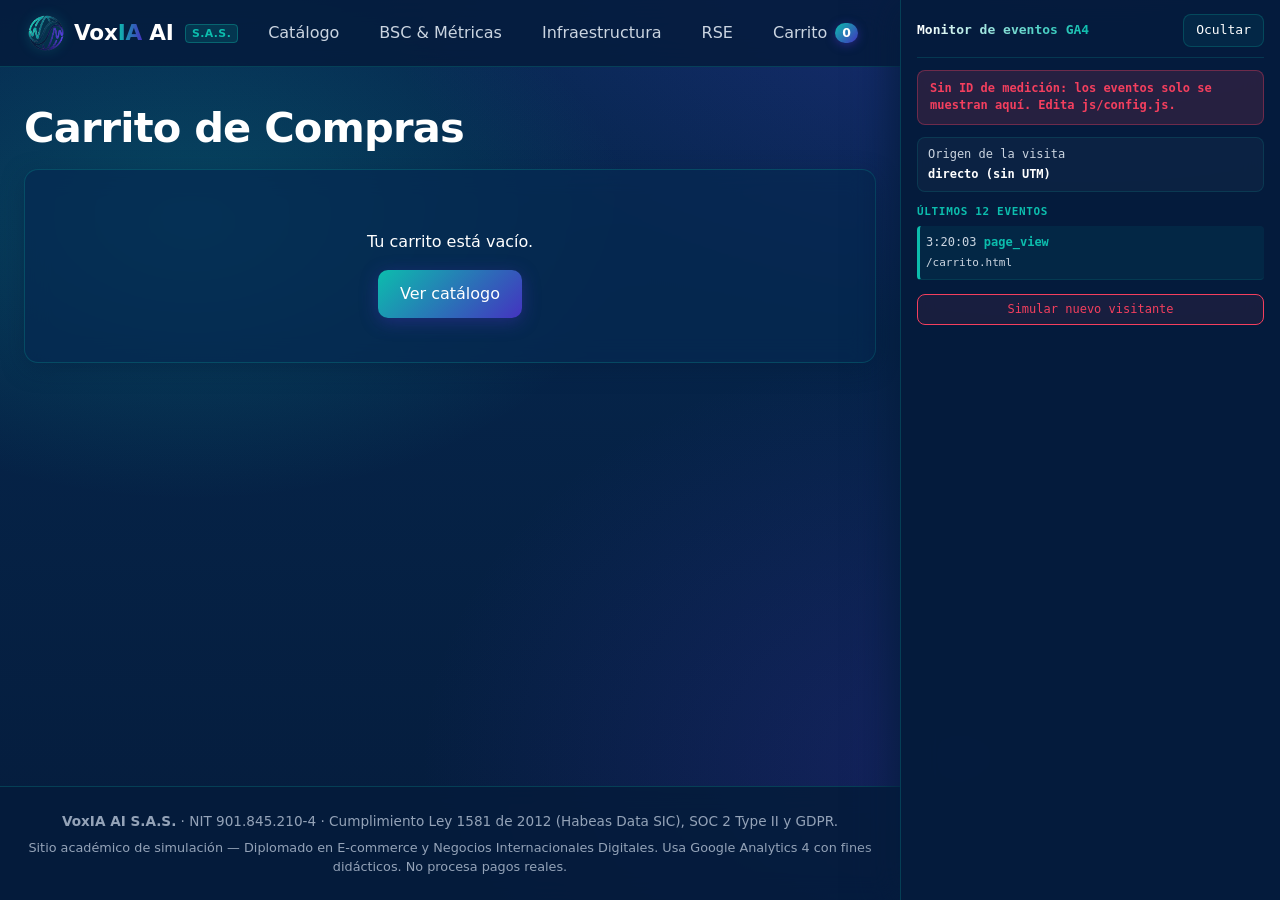
==== carrito.html @ 2eaf586e "Depliegue_1 Este es el primer despliegue del sitio web" ====
<!DOCTYPE html>
<html lang="es">
<head>
<meta charset="utf-8">
<meta name="viewport" content="width=device-width, initial-scale=1">
<title>Carrito · VoxIA AI S.A.S.</title>
<meta name="description" content="VoxIA AI S.A.S.: Soluciones avanzadas de IA conversacional multilingüe, agentes de voz inteligentes y Cross-Lingual RAG con cero alucinaciones.">
<link rel="icon" type="image/png" href="img/logo-icon.png">
<link rel="stylesheet" href="css/estilos.css">
</head>
<body>
<header class="cab">
  <a class="logo" href="index.html" aria-label="VoxIA AI S.A.S., inicio">
    <img class="logo-img" src="img/logo-icon.png" alt="VoxIA AI S.A.S. Isotipo" width="36" height="36">
    <span>Vox<b>IA</b> AI <small class="logo-legal">S.A.S.</small></span>
  </a>
  <nav>
    <a href="index.html#catalogo">Catálogo</a>
    <a href="index.html#bsc">BSC &amp; Métricas</a>
    <a href="index.html#infra">Infraestructura</a>
    <a href="index.html#rse">RSE</a>
    <a href="carrito.html">Carrito <span id="badge-carrito" class="badge">0</span></a>
  </nav>
</header>
<main class="wrap"><h1>Carrito de Compras</h1><div id="carrito-contenido"></div></main>
<footer class="pie">
  <p><strong>VoxIA AI S.A.S.</strong> · NIT 901.845.210-4 · Cumplimiento Ley 1581 de 2012 (Habeas Data SIC), SOC 2 Type II y GDPR.</p>
  <p style="margin-top:6px;font-size:0.8rem;color:var(--text-muted)">Sitio académico de simulación — Diplomado en E-commerce y Negocios Internacionales Digitales. Usa Google Analytics 4 con fines didácticos. No procesa pagos reales.</p>
</footer>
<script src="js/config.js"></script>
<script src="js/analytics.js"></script>
<script src="js/productos.js"></script>
<script src="js/carrito.js"></script>
<script src="js/pag-carrito.js"></script>
</body>
</html>
---- css/estilos.css ----
/* =====================================================================
   VoxIA AI S.A.S. — Sistema de Diseño, Paleta Oficial y Animaciones
   Paleta de Marca Oficial:
     --brand-deep:   #051C3C (Azul Noche / Medianoche Profundo)
     --brand-teal:   #0CBDAD (Cian / Verde Teal Vibrante)
     --brand-navy:   #062951 (Azul Corporativo / Índigo Medio)
     --brand-purple: #4433C0 (Violeta Real / Púrpura Eléctrico)
     --brand-white:  #FFFFFF (Blanco Puro de Alto Contraste)
   ===================================================================== */

:root {
  /* --- Paleta Oficial Solicitada --- */
  --c-deep:   #051C3C;
  --c-teal:   #0CBDAD;
  --c-navy:   #062951;
  --c-purple: #4433C0;
  --c-white:  #FFFFFF;

  /* --- Superficies y Fondos --- */
  --bg-deep:          var(--c-deep);
  --bg-base:          var(--c-navy);
  --bg-card:          rgba(6, 41, 81, 0.72);
  --bg-surface:       rgba(6, 41, 81, 0.65);
  --bg-surface-hover: rgba(10, 53, 104, 0.85);
  --bg-input:         #041733;
  --bg-input-focus:   #073263;

  /* --- Escala de Marca y Variaciones --- */
  --teal-light:   #34D3C3;
  --teal-glow:    rgba(12, 189, 173, 0.35);
  --purple-light: #7566E3;
  --purple-glow:  rgba(68, 51, 192, 0.4);

  /* --- Escala Neutra de Texto (WCAG AAA) --- */
  --text-main:      var(--c-white);
  --text-secondary: #CBD5E1;
  --text-muted:     #94A3B8;
  --text-faint:     #64748B;

  /* --- Escala Semántica (Feedback) --- */
  --ok:        var(--c-teal);
  --ok-bg:     rgba(12, 189, 173, 0.15);
  --ok-border: rgba(12, 189, 173, 0.4);

  --er:        #F43F5E;
  --er-bg:     rgba(244, 63, 94, 0.14);
  --er-border: rgba(244, 63, 94, 0.35);

  --warn:      #F59E0B;
  --warn-bg:   rgba(245, 158, 11, 0.14);

  /* --- Bordes y Resplandores --- */
  --b:       rgba(12, 189, 173, 0.22);
  --b-hover: rgba(12, 189, 173, 0.55);
  --b-glow:  var(--purple-glow);
  --c-glow:  var(--teal-glow);

  /* --- Degradados de Marca Oficiales --- */
  --grad-primary:       linear-gradient(135deg, var(--c-teal) 0%, var(--c-purple) 100%);
  --grad-primary-hover: linear-gradient(135deg, #12D6C5 0%, #5644D8 100%);
  --grad-banner:        linear-gradient(110deg, var(--c-deep) 0%, var(--c-navy) 40%, #221970 75%, var(--c-purple) 100%);
  --grad-accent:        linear-gradient(90deg, var(--c-teal), var(--c-purple));

  /* --- Variables originales mapeadas (Compatibilidad Total con Scripts) --- */
  --a9: var(--c-deep);
  --a8: var(--c-navy);
  --a7: #0A3568;
  --a6: #0E4B94;
  --v:  var(--c-purple);
  --vl: var(--purple-light);
  --c:  var(--c-teal);
  --t:  var(--text-main);
  --ts: var(--text-secondary);
  --r:  14px;
}

* { box-sizing: border-box; }
html { scroll-behavior: smooth; }

body {
  margin: 0;
  min-height: 100vh;
  display: flex;
  flex-direction: column;
  font-family: Inter, "Segoe UI", system-ui, -apple-system, Roboto, Arial, sans-serif;
  color: var(--t);
  line-height: 1.5;
  background:
    radial-gradient(1200px 650px at 85% -5%, rgba(68, 51, 192, 0.35), transparent 60%),
    radial-gradient(800px 500px at 15% 25%, rgba(12, 189, 173, 0.22), transparent 55%),
    radial-gradient(900px 700px at 75% 85%, rgba(68, 51, 192, 0.25), transparent 60%),
    linear-gradient(180deg, var(--a8) 0%, var(--a9) 100%);
  background-attachment: fixed;
}

body.con-monitor { padding-right: 380px; }
body.con-monitor.monitor-oculto { padding-right: 0; }

a {
  color: var(--c);
  text-decoration: none;
  transition: color 0.2s ease, opacity 0.2s ease;
}
a:hover {
  color: var(--teal-light);
  text-decoration: underline;
}

h1 {
  font-size: clamp(1.75rem, 3.4vw, 2.6rem);
  line-height: 1.18;
  margin: 0.2em 0 0.4em;
  font-weight: 800;
  letter-spacing: -0.02em;
  color: var(--c-white);
}

h2 {
  font-size: 1.3rem;
  margin: 0 0 0.6em;
  font-weight: 700;
  color: var(--c-white);
}

:focus-visible {
  outline: 2px solid var(--c);
  outline-offset: 2px;
}

/* ---------- Header & Navegación ---------- */
.cab {
  display: flex;
  justify-content: space-between;
  align-items: center;
  gap: 12px;
  padding: 14px 28px;
  border-bottom: 1px solid var(--b);
  background: rgba(5, 28, 60, 0.85);
  backdrop-filter: blur(16px);
  -webkit-backdrop-filter: blur(16px);
  position: sticky;
  top: 0;
  z-index: 50;
  transition: border-color 0.2s ease, box-shadow 0.2s ease;
}

.logo {
  display: flex;
  align-items: center;
  gap: 10px;
  text-decoration: none;
  color: var(--t);
  font-size: 1.35rem;
  font-weight: 700;
  letter-spacing: -0.01em;
  transition: transform 0.2s ease;
}
.logo:hover {
  text-decoration: none;
  transform: scale(1.02);
}

.logo-img {
  width: 36px;
  height: 36px;
  object-fit: contain;
  filter: drop-shadow(0 0 6px var(--teal-glow));
  transition: transform 0.3s cubic-bezier(0.34, 1.56, 0.64, 1);
}
.logo:hover .logo-img {
  transform: rotate(6deg) scale(1.1);
}

.logo-legal {
  font-size: 0.68rem;
  background: rgba(12, 189, 173, 0.15);
  border: 1px solid rgba(12, 189, 173, 0.35);
  padding: 2px 6px;
  border-radius: 4px;
  color: var(--c);
  margin-left: 4px;
  vertical-align: middle;
  font-weight: 700;
  letter-spacing: 0.04em;
}

/* Animación de ecualizador en las barras del logo SVG */
.logo svg rect:nth-of-type(1) { animation: eq-wave 1.6s ease-in-out infinite 0.1s; transform-origin: bottom; transform-box: fill-box; }
.logo svg rect:nth-of-type(2) { animation: eq-wave 1.3s ease-in-out infinite 0.35s; transform-origin: bottom; transform-box: fill-box; }
.logo svg rect:nth-of-type(3) { animation: eq-wave 1.7s ease-in-out infinite 0.2s; transform-origin: bottom; transform-box: fill-box; }
.logo svg rect:nth-of-type(4) { animation: eq-wave 1.4s ease-in-out infinite 0.4s; transform-origin: bottom; transform-box: fill-box; }
.logo svg rect:nth-of-type(5) { animation: eq-wave 1.5s ease-in-out infinite 0.25s; transform-origin: bottom; transform-box: fill-box; }

@keyframes eq-wave {
  0%, 100% { transform: scaleY(0.72); opacity: 0.85; }
  50% { transform: scaleY(1.24); opacity: 1; filter: drop-shadow(0 0 4px var(--c)); }
}

.logo b {
  background: linear-gradient(90deg, var(--c-teal), var(--c-purple), var(--purple-light));
  background-size: 200% auto;
  -webkit-background-clip: text;
  background-clip: text;
  color: transparent;
  animation: logo-shine 6s ease infinite;
}

@keyframes logo-shine {
  0%, 100% { background-position: 0% center; }
  50% { background-position: 100% center; }
}

.cab nav {
  display: flex;
  align-items: center;
  gap: 12px;
}

.cab nav a {
  color: var(--ts);
  text-decoration: none;
  font-weight: 500;
  padding: 7px 14px;
  border-radius: 8px;
  display: inline-flex;
  align-items: center;
  gap: 8px;
  transition: all 0.2s ease;
}
.cab nav a:hover {
  color: var(--c-white);
  background: rgba(255, 255, 255, 0.08);
  text-decoration: none;
}

/* Badge con pulso dinámico */
.badge {
  display: inline-flex;
  align-items: center;
  justify-content: center;
  min-width: 22px;
  height: 20px;
  padding: 0 7px;
  border-radius: 999px;
  background: var(--grad-primary);
  color: var(--c-white);
  font-size: .78rem;
  font-weight: 700;
  text-align: center;
  box-shadow: 0 2px 10px rgba(68, 51, 192, 0.5);
  transition: transform 0.25s cubic-bezier(0.34, 1.56, 0.64, 1), box-shadow 0.25s ease;
}

.badge.pop {
  animation: badge-pop 0.35s cubic-bezier(0.34, 1.56, 0.64, 1);
}

@keyframes badge-pop {
  0% { transform: scale(1); }
  50% { transform: scale(1.45); box-shadow: 0 0 16px var(--c); }
  100% { transform: scale(1); }
}

.wrap {
  max-width: 1100px;
  width: 100%;
  margin: 0 auto;
  padding: 28px 24px;
  flex: 1;
}

/* ---------- Hero Section con Visualizador de Voz ---------- */
.hero {
  padding: 42px 0 32px;
  position: relative;
  background: url("data:image/svg+xml,%3Csvg xmlns='http://www.w3.org/2000/svg' width='600' height='120' viewBox='0 0 600 120'%3E%3Cpath d='M0 60Q37 10 75 60T150 60T225 60T300 60T375 60T450 60T525 60T600 60' fill='none' stroke='%234433C0' stroke-opacity='.3' stroke-width='2'/%3E%3Cpath d='M0 60Q37 30 75 60T150 60T225 60T300 60T375 60T450 60T525 60T600 60' fill='none' stroke='%230CBDAD' stroke-opacity='.25' stroke-width='2'/%3E%3C/svg%3E") repeat-x right bottom/600px 120px;
  animation: hero-wave-drift 30s linear infinite;
}

@keyframes hero-wave-drift {
  from { background-position-x: 0; }
  to { background-position-x: 600px; }
}

.hero-top-badges {
  display: flex;
  gap: 10px;
  align-items: center;
  flex-wrap: wrap;
  margin-bottom: 12px;
}

.badge-trm {
  font-size: 0.78rem;
  font-weight: 600;
  color: var(--c-teal);
  background: var(--ok-bg);
  border: 1px solid var(--ok-border);
  padding: 5px 12px;
  border-radius: 999px;
  backdrop-filter: blur(8px);
}

.eyebrow {
  display: inline-flex;
  align-items: center;
  gap: 8px;
  color: var(--c);
  font-weight: 600;
  letter-spacing: .05em;
  text-transform: uppercase;
  font-size: .8rem;
  margin: 0;
  padding: 5px 14px;
  background: rgba(12, 189, 173, 0.1);
  border: 1px solid rgba(12, 189, 173, 0.28);
  border-radius: 999px;
  backdrop-filter: blur(8px);
}

.pulse-dot {
  width: 8px;
  height: 8px;
  border-radius: 50%;
  background: var(--c);
  box-shadow: 0 0 0 0 var(--teal-glow);
  animation: pulse-ring 2s infinite;
  display: inline-block;
  flex-shrink: 0;
}

@keyframes pulse-ring {
  0% { box-shadow: 0 0 0 0 rgba(12, 189, 173, 0.7); }
  70% { box-shadow: 0 0 0 8px rgba(12, 189, 173, 0); }
  100% { box-shadow: 0 0 0 0 rgba(12, 189, 173, 0); }
}

.lema {
  font-size: 1.12rem;
  font-style: italic;
  color: var(--purple-light);
  margin: 0 0 14px;
  border-left: 3px solid var(--c);
  padding-left: 14px;
  line-height: 1.5;
}

.sub {
  color: var(--ts);
  max-width: 660px;
  font-size: 1.05rem;
  line-height: 1.6;
  margin: 12px 0 20px;
}

/* Widget animado de visualizador de voz IA */
.hero-voice-widget {
  display: inline-flex;
  align-items: center;
  gap: 16px;
  padding: 10px 18px;
  margin-top: 6px;
  background: rgba(6, 41, 81, 0.75);
  border: 1px solid var(--b);
  border-radius: 12px;
  backdrop-filter: blur(12px);
  -webkit-backdrop-filter: blur(12px);
  box-shadow: 0 8px 24px -4px rgba(5, 28, 60, 0.5);
  animation: float-widget 4s ease-in-out infinite;
}

@keyframes float-widget {
  0%, 100% { transform: translateY(0); }
  50% { transform: translateY(-3px); }
}

.voice-wave {
  display: flex;
  align-items: center;
  gap: 3.5px;
  height: 24px;
}

.v-bar {
  width: 3.5px;
  background: linear-gradient(180deg, var(--c-teal), var(--c-purple));
  border-radius: 2px;
  animation: sound-bar 1.2s ease-in-out infinite;
  transform-origin: center;
}

.v-bar:nth-child(1) { height: 8px; animation-delay: 0.1s; }
.v-bar:nth-child(2) { height: 16px; animation-delay: 0.35s; }
.v-bar:nth-child(3) { height: 10px; animation-delay: 0.2s; }
.v-bar:nth-child(4) { height: 22px; animation-delay: 0.45s; }
.v-bar:nth-child(5) { height: 14px; animation-delay: 0.15s; }
.v-bar:nth-child(6) { height: 20px; animation-delay: 0.3s; }
.v-bar:nth-child(7) { height: 12px; animation-delay: 0.5s; }
.v-bar:nth-child(8) { height: 18px; animation-delay: 0.25s; }
.v-bar:nth-child(9) { height: 9px; animation-delay: 0.4s; }
.v-bar:nth-child(10) { height: 21px; animation-delay: 0.1s; }
.v-bar:nth-child(11) { height: 13px; animation-delay: 0.35s; }
.v-bar:nth-child(12) { height: 7px; animation-delay: 0.2s; }

@keyframes sound-bar {
  0%, 100% { transform: scaleY(0.45); opacity: 0.65; }
  50% { transform: scaleY(1.3); opacity: 1; filter: drop-shadow(0 0 5px var(--c)); }
}

.voice-info {
  display: flex;
  flex-direction: column;
  gap: 1px;
}

.voice-title {
  display: inline-flex;
  align-items: center;
  gap: 6px;
  font-size: 0.85rem;
  font-weight: 600;
  color: var(--t);
}
.voice-title svg { color: var(--c); }

.voice-meta {
  font-size: 0.76rem;
  color: var(--ts);
}

/* ---------- Banner Promocional con Shimmer Animado ---------- */
.banner {
  display: flex;
  justify-content: space-between;
  align-items: center;
  gap: 14px;
  flex-wrap: wrap;
  padding: 18px 24px;
  margin: 14px 0 28px;
  border-radius: var(--r);
  text-decoration: none;
  color: var(--c-white);
  background: var(--grad-banner);
  border: 1px solid rgba(12, 189, 173, 0.3);
  box-shadow: 0 10px 32px rgba(68, 51, 192, 0.35), 0 0 0 1px rgba(255, 255, 255, 0.05) inset;
  position: relative;
  overflow: hidden;
  transition: transform 0.25s cubic-bezier(0.16, 1, 0.3, 1), box-shadow 0.25s ease, border-color 0.25s ease;
}

.banner::before {
  content: "";
  position: absolute;
  top: 0;
  left: -120%;
  width: 60%;
  height: 100%;
  background: linear-gradient(90deg, transparent, rgba(255, 255, 255, 0.18), transparent);
  transform: skewX(-25deg);
  animation: banner-shimmer 6s infinite ease-in-out;
}

@keyframes banner-shimmer {
  0%, 20% { left: -120%; }
  50%, 100% { left: 200%; }
}

.banner:hover {
  text-decoration: none;
  transform: translateY(-2px);
  border-color: var(--c);
  box-shadow: 0 14px 38px rgba(68, 51, 192, 0.45), 0 0 20px var(--teal-glow);
}

.banner-cta {
  font-weight: 600;
  background: rgba(255, 255, 255, 0.16);
  padding: 8px 16px;
  border-radius: 999px;
  border: 1px solid rgba(255, 255, 255, 0.25);
  display: inline-flex;
  align-items: center;
  gap: 6px;
  color: var(--c-white);
  transition: background-color 0.2s ease, transform 0.2s ease, box-shadow 0.2s ease;
}

.banner:hover .banner-cta {
  background: rgba(255, 255, 255, 0.24);
  box-shadow: 0 0 14px var(--teal-glow);
}

.banner .arrow-cta {
  display: inline-block;
  transition: transform 0.25s cubic-bezier(0.16, 1, 0.3, 1);
}
.banner:hover .arrow-cta {
  transform: translateX(5px);
}

.seccion-cab {
  display: flex;
  justify-content: space-between;
  align-items: baseline;
  flex-wrap: wrap;
  margin-top: 10px;
}
.seccion-cab p {
  color: var(--ts);
  margin: 0;
  font-size: 0.95rem;
}

/* ---------- Grid de Productos y Tarjetas Interactivas ---------- */
.grid {
  display: grid;
  grid-template-columns: repeat(auto-fill, minmax(235px, 1fr));
  gap: 20px;
  margin-top: 16px;
}

.card {
  display: flex;
  flex-direction: column;
  text-decoration: none;
  color: inherit;
  border: 1px solid var(--b);
  border-radius: var(--r);
  overflow: hidden;
  background: var(--bg-card);
  backdrop-filter: blur(12px);
  -webkit-backdrop-filter: blur(12px);
  box-shadow: 0 4px 20px -2px rgba(5, 28, 60, 0.6), 0 0 0 1px rgba(12, 189, 173, 0.08);
  transition: transform 0.3s cubic-bezier(0.16, 1, 0.3, 1),
              box-shadow 0.3s cubic-bezier(0.16, 1, 0.3, 1),
              border-color 0.3s ease;
  position: relative;
}

.card:hover {
  text-decoration: none;
  transform: translateY(-6px);
  border-color: var(--c);
  box-shadow: 0 18px 36px -6px rgba(68, 51, 192, 0.4),
              0 0 24px -2px var(--teal-glow),
              0 0 0 1px rgba(12, 189, 173, 0.5);
}

.card:active {
  transform: translateY(-2px) scale(0.99);
}

.visual {
  height: 124px;
  display: flex;
  align-items: center;
  justify-content: center;
  position: relative;
  overflow: hidden;
  transition: filter 0.3s ease;
}

.visual::before {
  content: "";
  position: absolute;
  inset: 0;
  background: radial-gradient(circle at 50% 20%, rgba(255, 255, 255, 0.22), transparent 70%);
  pointer-events: none;
  z-index: 1;
}

.card:hover .visual {
  filter: brightness(1.12);
}

.visual span {
  font-size: 2.4rem;
  font-weight: 700;
  letter-spacing: .06em;
  color: var(--c-white);
  text-shadow: 0 4px 18px rgba(0, 0, 0, 0.5);
  position: relative;
  z-index: 2;
  transition: transform 0.35s cubic-bezier(0.34, 1.56, 0.64, 1);
}

.card:hover .visual span {
  transform: scale(1.12);
}

.visual::after {
  content: "";
  position: absolute;
  inset: 0;
  opacity: 0.5;
  background: url("data:image/svg+xml,%3Csvg xmlns='http://www.w3.org/2000/svg' width='160' height='60' viewBox='0 0 160 60'%3E%3Cpath d='M0 30Q10 4 20 30T40 30T60 30T80 30T100 30T120 30T140 30T160 30' fill='none' stroke='white' stroke-opacity='.4' stroke-width='2'/%3E%3C/svg%3E") repeat-x center/160px 60px;
  animation: wave-motion 12s linear infinite;
  pointer-events: none;
  z-index: 1;
}

@keyframes wave-motion {
  from { background-position-x: 0; }
  to { background-position-x: 160px; }
}

.visual.grande {
  height: 320px;
  border-radius: var(--r);
  border: 1px solid var(--b);
  box-shadow: 0 16px 36px -8px rgba(5, 28, 60, 0.6), 0 0 24px var(--purple-glow);
}

.visual.grande span {
  font-size: 4.8rem;
  animation: float-sigla 4s ease-in-out infinite;
}

@keyframes float-sigla {
  0%, 100% { transform: translateY(0); }
  50% { transform: translateY(-7px); }
}

.card-cuerpo {
  padding: 16px 18px 20px;
  display: flex;
  flex-direction: column;
  flex: 1;
}

.card-cuerpo small, .cat {
  color: var(--c);
  font-weight: 600;
  font-size: 0.8rem;
  letter-spacing: 0.03em;
  text-transform: uppercase;
}

.card-cuerpo h3 {
  margin: .3em 0 .4em;
  font-size: 1.1rem;
  color: var(--t);
  transition: color 0.2s ease;
}
.card:hover .card-cuerpo h3 {
  color: var(--c-white);
}

.desc {
  color: var(--ts);
  font-size: .88rem;
  line-height: 1.55;
  margin: 0 0 14px;
  display: -webkit-box;
  -webkit-line-clamp: 3;
  -webkit-box-orient: vertical;
  overflow: hidden;
  flex: 1;
}

.precio {
  font-weight: 700;
  font-size: 1.15rem;
  color: var(--c-white);
  letter-spacing: -0.01em;
}

.precio-usd {
  font-size: 0.85rem;
  font-weight: 500;
  color: var(--c);
  opacity: 0.95;
  margin-left: 4px;
}

.precio.grande {
  font-size: 1.9rem;
  margin: 12px 0;
  color: var(--c-white);
  background: linear-gradient(90deg, #fff, var(--c));
  -webkit-background-clip: text;
  background-clip: text;
  -webkit-text-fill-color: transparent;
}

.detalle {
  display: grid;
  grid-template-columns: 1fr 1fr;
  gap: 32px;
  align-items: start;
}

.checks {
  padding-left: 0;
  list-style: none;
  display: flex;
  flex-direction: column;
  gap: 10px;
  margin: 18px 0;
}

.checks li {
  position: relative;
  padding-left: 28px;
  color: var(--ts);
  line-height: 1.5;
}

.checks li::before {
  content: "✓";
  position: absolute;
  left: 0;
  top: 1px;
  width: 19px;
  height: 19px;
  border-radius: 50%;
  background: var(--ok-bg);
  border: 1px solid var(--ok-border);
  color: var(--ok);
  display: flex;
  align-items: center;
  justify-content: center;
  font-size: 0.75rem;
  font-weight: 700;
}

.panel {
  border: 1px solid var(--b);
  border-radius: var(--r);
  background: var(--bg-card);
  backdrop-filter: blur(12px);
  -webkit-backdrop-filter: blur(12px);
  padding: 24px;
  margin-bottom: 20px;
  box-shadow: 0 6px 24px -4px rgba(5, 28, 60, 0.5);
  transition: border-color 0.25s ease;
}

.panel:hover {
  border-color: rgba(12, 189, 173, 0.45);
}

.vacio {
  text-align: center;
  padding: 44px 24px;
}

.dos-col {
  display: grid;
  grid-template-columns: minmax(0, 1fr) 340px;
  gap: 24px;
  align-items: start;
}

/* ---------- Botones con Brillo y Micro-Interacciones ---------- */
.btn {
  display: inline-flex;
  align-items: center;
  justify-content: center;
  gap: 8px;
  border: 0;
  cursor: pointer;
  text-decoration: none;
  color: var(--c-white);
  font: 600 0.95rem inherit;
  font-family: inherit;
  padding: 12px 22px;
  border-radius: 10px;
  background: var(--grad-primary);
  box-shadow: 0 4px 18px rgba(68, 51, 192, 0.4);
  transition: all 0.25s cubic-bezier(0.16, 1, 0.3, 1);
  position: relative;
  overflow: hidden;
}

.btn::after {
  content: "";
  position: absolute;
  top: 0;
  left: -100%;
  width: 60%;
  height: 100%;
  background: linear-gradient(90deg, transparent, rgba(255, 255, 255, 0.24), transparent);
  transform: skewX(-20deg);
  transition: left 0.6s ease;
}

.btn:hover:not(:disabled) {
  text-decoration: none;
  background: var(--grad-primary-hover);
  transform: translateY(-2px);
  box-shadow: 0 8px 24px rgba(68, 51, 192, 0.5), 0 0 16px var(--teal-glow);
}

.btn:hover:not(:disabled)::after {
  left: 150%;
}

.btn:active:not(:disabled) {
  transform: translateY(1px) scale(0.98);
}

.btn:disabled {
  opacity: .5;
  cursor: not-allowed;
  box-shadow: none;
}

.btn.sec {
  background: rgba(12, 189, 173, 0.08);
  border: 1px solid var(--b-hover);
  color: var(--t);
  box-shadow: none;
}

.btn.sec:hover:not(:disabled) {
  background: rgba(12, 189, 173, 0.18);
  border-color: var(--c);
  box-shadow: 0 4px 16px var(--teal-glow);
}

.link {
  background: none;
  border: 0;
  color: var(--c);
  cursor: pointer;
  text-decoration: underline;
  font: inherit;
  padding: 0;
  transition: color 0.2s ease;
}
.link:hover {
  color: var(--teal-light);
}

label {
  display: block;
  margin: 14px 0 6px;
  color: var(--ts);
  font-size: .92rem;
  font-weight: 500;
}

input[type=text], input[type=number], select {
  width: 100%;
  padding: 11px 14px;
  border-radius: 10px;
  border: 1px solid var(--b);
  background: var(--bg-input);
  color: var(--t);
  font: inherit;
  transition: all 0.2s ease;
}

input[type=number] { width: 90px; }

input[type=text]:focus, input[type=number]:focus, select:focus {
  outline: none;
  border-color: var(--c);
  background: var(--bg-input-focus);
  box-shadow: 0 0 0 3px rgba(12, 189, 173, 0.28), 0 0 14px var(--teal-glow);
}

.fila {
  display: flex;
  gap: 12px;
  align-items: center;
  flex-wrap: wrap;
  margin: 14px 0;
}
.fila label { margin: 0; }

fieldset.opciones {
  border: 0;
  padding: 0;
  margin: 18px 0;
}
fieldset.opciones legend {
  color: var(--ts);
  font-size: .92rem;
  font-weight: 600;
  margin-bottom: 8px;
  padding: 0;
}

.opciones label {
  display: flex;
  align-items: center;
  gap: 12px;
  margin: 8px 0;
  padding: 12px 16px;
  border: 1px solid var(--b);
  border-radius: 10px;
  cursor: pointer;
  color: var(--t);
  background: rgba(255, 255, 255, 0.02);
  transition: all 0.2s cubic-bezier(0.16, 1, 0.3, 1);
}

.opciones label:hover {
  border-color: var(--c);
  background: rgba(12, 189, 173, 0.08);
  transform: translateX(4px);
}

.opciones label em {
  margin-left: auto;
  font-style: normal;
  color: var(--c);
  font-weight: 600;
}

.opciones input {
  accent-color: var(--c-purple);
}

.pasos {
  display: flex;
  gap: 10px;
  list-style: none;
  padding: 0;
  margin: 0 0 20px;
  flex-wrap: wrap;
}

.pasos li {
  padding: 7px 18px;
  border-radius: 999px;
  border: 1px solid var(--b);
  color: var(--ts);
  font-size: .9rem;
  font-weight: 500;
  transition: all 0.25s ease;
}

.pasos li.activo {
  background: var(--c-purple);
  color: var(--c-white);
  border-color: var(--c-purple);
  box-shadow: 0 0 16px rgba(68, 51, 192, 0.5);
  transform: scale(1.03);
}

.pasos li.hecho {
  border-color: var(--ok);
  color: var(--ok);
  background: var(--ok-bg);
}

.tabla-wrap { overflow-x: auto; }
.tabla {
  width: 100%;
  border-collapse: collapse;
}

.tabla th, .tabla td {
  padding: 12px 10px;
  text-align: left;
  border-bottom: 1px solid var(--b);
  vertical-align: middle;
}
.tabla th {
  color: var(--ts);
  font-weight: 500;
  font-size: .85rem;
  text-transform: uppercase;
  letter-spacing: 0.04em;
}

.cant {
  display: inline-flex;
  align-items: center;
  gap: 10px;
}
.cant button {
  width: 32px;
  height: 32px;
  border-radius: 8px;
  border: 1px solid var(--b-hover);
  background: rgba(12, 189, 173, 0.08);
  color: var(--t);
  cursor: pointer;
  font-size: 1.1rem;
  display: inline-flex;
  align-items: center;
  justify-content: center;
  transition: all 0.15s ease;
}
.cant button:hover {
  background: rgba(12, 189, 173, 0.22);
  border-color: var(--c);
  transform: scale(1.08);
}
.cant button:active {
  transform: scale(0.95);
}

.tot {
  display: grid;
  grid-template-columns: 1fr auto;
  gap: 8px 14px;
  margin: 16px 0;
}
.tot dt { color: var(--ts); }
.tot dd { margin: 0; text-align: right; }
.tot .gr {
  color: var(--t);
  font-weight: 700;
  font-size: 1.15rem;
  border-top: 1px solid var(--b);
  padding-top: 10px;
  margin-top: 6px;
}

.lista-res {
  list-style: none;
  padding: 0;
  margin: 0;
}
.lista-res li {
  display: flex;
  justify-content: space-between;
  gap: 10px;
  padding: 8px 0;
  font-size: .92rem;
  color: var(--ts);
  border-bottom: 1px solid rgba(12, 189, 173, 0.12);
}

.nota {
  color: var(--text-muted);
  font-size: .85rem;
}

.msg {
  margin: 10px 0;
  font-size: .92rem;
  min-height: 1px;
}
.msg.ok {
  color: var(--ok);
  background: var(--ok-bg);
  border: 1px solid var(--ok-border);
  padding: 8px 12px;
  border-radius: 8px;
}
.msg.err {
  color: var(--er);
  background: var(--er-bg);
  border: 1px solid var(--er-border);
  padding: 8px 12px;
  border-radius: 8px;
}

/* Animación de Confirmación / Celebración en gracias.html */
.exito-icono {
  width: 68px;
  height: 68px;
  margin: 0 0 16px;
  color: var(--ok);
  animation: icon-pop 0.6s cubic-bezier(0.34, 1.56, 0.64, 1);
}
.exito-icono svg {
  width: 100%;
  height: 100%;
}
.exito-icono circle {
  stroke-dasharray: 160;
  stroke-dashoffset: 160;
  animation: draw-circle 0.8s ease forwards 0.1s;
}
.exito-icono path {
  stroke-dasharray: 50;
  stroke-dashoffset: 50;
  animation: draw-check 0.5s ease forwards 0.6s;
}

@keyframes draw-circle { to { stroke-dashoffset: 0; } }
@keyframes draw-check { to { stroke-dashoffset: 0; } }
@keyframes icon-pop {
  0% { transform: scale(0.6); opacity: 0; }
  100% { transform: scale(1); opacity: 1; }
}

.pie {
  border-top: 1px solid var(--b);
  padding: 24px;
  color: var(--text-muted);
  font-size: .85rem;
  text-align: center;
  background: rgba(5, 28, 60, 0.88);
  backdrop-filter: blur(12px);
  -webkit-backdrop-filter: blur(12px);
}
.pie p {
  margin: 0;
  max-width: 900px;
  margin-inline: auto;
}

/* ---------- Monitor de Eventos Didáctico GA4 ---------- */
.vx-monitor {
  position: fixed;
  top: 0;
  right: 0;
  width: 380px;
  height: 100vh;
  overflow-y: auto;
  z-index: 1000;
  background: rgba(5, 28, 60, 0.96);
  backdrop-filter: blur(16px);
  -webkit-backdrop-filter: blur(16px);
  border-left: 1px solid var(--b);
  padding: 14px 16px;
  font: 12px/1.45 ui-monospace, SFMono-Regular, Menlo, Consolas, monospace;
  color: var(--t);
  box-shadow: -10px 0 35px rgba(5, 28, 60, 0.8);
}

.vx-monitor[hidden], .vx-mostrar[hidden] { display: none; }

.vx-cab {
  display: flex;
  justify-content: space-between;
  align-items: center;
  margin-bottom: 12px;
  font-size: 13px;
  border-bottom: 1px solid rgba(12, 189, 173, 0.18);
  padding-bottom: 10px;
}
.vx-cab strong {
  background: linear-gradient(90deg, #fff, var(--c));
  -webkit-background-clip: text;
  background-clip: text;
  -webkit-text-fill-color: transparent;
}

.vx-cab button, .vx-mostrar, .vx-reset {
  font: inherit;
  cursor: pointer;
  border-radius: 8px;
  border: 1px solid var(--b);
  background: rgba(12, 189, 173, 0.08);
  color: var(--t);
  padding: 6px 12px;
  transition: all 0.2s ease;
}
.vx-cab button:hover, .vx-mostrar:hover, .vx-reset:hover {
  background: rgba(12, 189, 173, 0.2);
  border-color: var(--c);
  transform: translateY(-1px);
}

.vx-estado {
  padding: 9px 12px;
  border-radius: 8px;
  margin-bottom: 12px;
  font-weight: 600;
  display: flex;
  align-items: center;
  gap: 8px;
}

.vx-estado.ok {
  background: var(--ok-bg);
  color: var(--ok);
  border: 1px solid var(--ok-border);
}
.vx-estado.ok::before {
  content: "";
  display: inline-block;
  width: 8px;
  height: 8px;
  border-radius: 50%;
  background: var(--ok);
  box-shadow: 0 0 0 0 rgba(12, 189, 173, 0.7);
  animation: pulse-teal 2s infinite;
  flex-shrink: 0;
}

@keyframes pulse-teal {
  0% { box-shadow: 0 0 0 0 rgba(12, 189, 173, 0.7); }
  70% { box-shadow: 0 0 0 7px rgba(12, 189, 173, 0); }
  100% { box-shadow: 0 0 0 0 rgba(12, 189, 173, 0); }
}

.vx-estado.err {
  background: var(--er-bg);
  color: var(--er);
  border: 1px solid var(--er-border);
}

.vx-origen {
  display: flex;
  flex-direction: column;
  gap: 3px;
  margin-bottom: 12px;
  color: var(--ts);
  background: rgba(255, 255, 255, 0.03);
  padding: 8px 10px;
  border-radius: 8px;
  border: 1px solid rgba(12, 189, 173, 0.15);
}
.vx-origen b {
  color: var(--t);
  font-weight: 600;
  word-break: break-word;
}

.vx-sub {
  color: var(--c);
  margin: 10px 0 6px;
  text-transform: uppercase;
  letter-spacing: .06em;
  font-size: 11px;
  font-weight: 700;
}

.vx-lista {
  list-style: none;
  margin: 0 0 14px;
  padding: 0;
}

.vx-lista li {
  padding: 8px 6px;
  border-bottom: 1px solid rgba(12, 189, 173, 0.12);
  transition: all 0.25s ease;
  animation: event-fade-in 0.35s cubic-bezier(0.16, 1, 0.3, 1);
}

.vx-lista li.vx-nuevo {
  animation: event-pop-in 0.45s cubic-bezier(0.16, 1, 0.3, 1);
  background: rgba(12, 189, 173, 0.08);
  border-left: 3px solid var(--c);
  border-radius: 4px;
}

@keyframes event-pop-in {
  from { opacity: 0; transform: translateX(16px); background: rgba(12, 189, 173, 0.3); }
  to { opacity: 1; transform: translateX(0); }
}

@keyframes event-fade-in {
  from { opacity: 0; transform: translateY(6px); }
  to { opacity: 1; transform: translateY(0); }
}

.vx-hora { color: var(--ts); }
.vx-nombre { color: var(--c); font-weight: 700; }
.vx-res {
  color: var(--text-secondary);
  word-break: break-word;
  margin-top: 3px;
  font-size: 11px;
}
.vx-vacio { color: var(--ts); padding: 12px 0; }

.vx-reset {
  width: 100%;
  border-color: var(--er);
  color: var(--er);
  background: rgba(244, 63, 94, 0.08);
}
.vx-reset:hover {
  background: rgba(244, 63, 94, 0.18);
  color: #fff;
}

.vx-mostrar {
  position: fixed;
  top: 14px;
  right: 0;
  z-index: 1000;
  background: rgba(5, 28, 60, 0.94);
  border: 1px solid var(--c);
  border-right: 0;
  border-radius: 8px 0 0 8px;
  box-shadow: -4px 4px 16px rgba(5, 28, 60, 0.6);
  animation: mostrar-pulse 3s infinite ease-in-out;
}

@keyframes mostrar-pulse {
  0%, 100% { border-color: var(--c); }
  50% { border-color: var(--purple-light); box-shadow: -4px 4px 20px var(--teal-glow); }
}

/* ---------- Responsive ---------- */
@media (max-width: 1300px) {
  .dos-col { grid-template-columns: 1fr; }
}

@media (max-width: 819px) {
  body.con-monitor { padding-right: 0; padding-bottom: 300px; }
  body.con-monitor.monitor-oculto { padding-bottom: 0; }
  .vx-monitor {
    top: auto;
    bottom: 0;
    left: 0;
    right: 0;
    width: auto;
    height: 300px;
    border-left: 0;
    border-top: 1px solid var(--b);
  }
  .vx-mostrar { top: auto; bottom: 0; border-radius: 8px 0 0 0; }
  .detalle { grid-template-columns: 1fr; }
  .cab { padding: 12px 18px; }
  .wrap { padding: 18px; }
  .hero-voice-widget { display: flex; width: 100%; }
}

/* ---------- Secciones Corporativas y Métricas BSC ---------- */
.seccion-bloque {
  margin: 54px 0 20px;
  scroll-margin-top: 80px;
}

.seccion-tag {
  display: inline-block;
  font-size: 0.74rem;
  font-weight: 700;
  text-transform: uppercase;
  letter-spacing: 0.08em;
  color: var(--c);
  background: rgba(12, 189, 173, 0.1);
  border: 1px solid rgba(12, 189, 173, 0.28);
  padding: 4px 10px;
  border-radius: 6px;
  margin-bottom: 8px;
}

/* Balanced Scorecard (BSC) Grid */
.bsc-grid {
  display: grid;
  grid-template-columns: repeat(auto-fit, minmax(240px, 1fr));
  gap: 16px;
  margin-top: 18px;
}

.bsc-card {
  background: var(--bg-card);
  border: 1px solid var(--b);
  border-radius: var(--r);
  padding: 20px;
  backdrop-filter: blur(12px);
  -webkit-backdrop-filter: blur(12px);
  box-shadow: 0 4px 20px -2px rgba(5, 28, 60, 0.5);
  transition: transform 0.25s cubic-bezier(0.16, 1, 0.3, 1), border-color 0.25s ease, box-shadow 0.25s ease;
  display: flex;
  flex-direction: column;
}
.bsc-card:hover {
  transform: translateY(-4px);
  border-color: var(--c);
  box-shadow: 0 12px 28px rgba(68, 51, 192, 0.35);
}

.bsc-header {
  display: flex;
  justify-content: space-between;
  align-items: center;
  margin-bottom: 8px;
}
.bsc-perspectiva {
  font-size: 0.75rem;
  font-weight: 700;
  text-transform: uppercase;
  color: var(--c);
  letter-spacing: 0.05em;
}
.bsc-tag-optimo {
  font-size: 0.72rem;
  font-weight: 700;
  color: var(--ok);
  background: var(--ok-bg);
  border: 1px solid var(--ok-border);
  padding: 2px 7px;
  border-radius: 4px;
}

.bsc-card h4 {
  margin: 0 0 6px;
  font-size: 1.02rem;
  color: var(--t);
}

.bsc-val {
  font-size: 1.75rem;
  font-weight: 800;
  color: var(--c-white);
  margin: 4px 0 8px;
  background: linear-gradient(90deg, #fff, var(--c));
  -webkit-background-clip: text;
  background-clip: text;
  -webkit-text-fill-color: transparent;
}

.bsc-meta {
  font-size: 0.82rem;
  color: var(--ts);
  margin-bottom: 6px;
}
.bsc-formula {
  font-size: 0.74rem;
  font-family: ui-monospace, SFMono-Regular, Consolas, monospace;
  color: var(--text-muted);
  background: rgba(4, 23, 51, 0.6);
  padding: 5px 8px;
  border-radius: 6px;
  margin: 8px 0 4px;
  word-break: break-all;
}
.bsc-resp {
  font-size: 0.76rem;
  color: var(--text-muted);
  margin-top: auto;
  padding-top: 8px;
  border-top: 1px solid rgba(12, 189, 173, 0.12);
}

/* Infraestructura Tecnológica (Clase 06) */
.infra-grid {
  display: grid;
  grid-template-columns: repeat(auto-fit, minmax(280px, 1fr));
  gap: 16px;
  margin-top: 18px;
}

.infra-card {
  background: var(--bg-card);
  border: 1px solid var(--b);
  border-radius: var(--r);
  padding: 20px;
  backdrop-filter: blur(12px);
  -webkit-backdrop-filter: blur(12px);
  box-shadow: 0 4px 20px -2px rgba(5, 28, 60, 0.5);
  transition: transform 0.25s ease, border-color 0.25s ease;
}
.infra-card:hover {
  transform: translateY(-4px);
  border-color: var(--c);
  box-shadow: 0 12px 28px var(--teal-glow);
}

.infra-num {
  font-size: 0.76rem;
  font-weight: 700;
  color: var(--c);
  letter-spacing: 0.05em;
  text-transform: uppercase;
  margin-bottom: 4px;
}
.infra-card h4 {
  margin: 0 0 6px;
  font-size: 1.05rem;
  color: var(--t);
}
.infra-card p {
  color: var(--ts);
  font-size: 0.88rem;
  line-height: 1.5;
  margin: 0 0 10px;
}
.infra-tech {
  display: inline-block;
  font-size: 0.75rem;
  font-family: ui-monospace, SFMono-Regular, Consolas, monospace;
  color: var(--c);
  background: rgba(12, 189, 173, 0.12);
  border: 1px solid rgba(12, 189, 173, 0.3);
  padding: 3px 8px;
  border-radius: 5px;
}

/* Plan RSE / Sostenibilidad */
.rse-grid {
  display: grid;
  grid-template-columns: repeat(auto-fit, minmax(200px, 1fr));
  gap: 16px;
  margin-top: 18px;
}

.rse-card {
  background: var(--bg-card);
  border: 1px solid var(--b);
  border-radius: var(--r);
  padding: 20px;
  backdrop-filter: blur(12px);
  -webkit-backdrop-filter: blur(12px);
  box-shadow: 0 4px 20px -2px rgba(5, 28, 60, 0.5);
  transition: transform 0.25s ease, border-color 0.25s ease;
}
.rse-card:hover {
  transform: translateY(-4px);
  border-color: var(--ok);
  box-shadow: 0 12px 28px rgba(12, 189, 173, 0.25);
}

.rse-icon {
  font-size: 1.8rem;
  margin-bottom: 8px;
  display: inline-block;
}
.rse-card h4 {
  margin: 0 0 6px;
  font-size: 1rem;
  color: var(--t);
}
.rse-card p {
  color: var(--ts);
  font-size: 0.85rem;
  line-height: 1.5;
  margin: 0 0 8px;
}
.rse-meta {
  font-size: 0.78rem;
  font-weight: 600;
  color: var(--ok);
}

/* Trust Center & Compliance */
.trust-badges {
  display: flex;
  flex-wrap: wrap;
  gap: 10px;
  justify-content: center;
  margin: 18px 0 14px;
}

.trust-pill {
  display: inline-flex;
  align-items: center;
  gap: 6px;
  font-size: 0.8rem;
  font-weight: 600;
  color: var(--ts);
  background: rgba(255, 255, 255, 0.04);
  border: 1px solid var(--b);
  padding: 6px 14px;
  border-radius: 999px;
  transition: all 0.2s ease;
}
.trust-pill:hover {
  color: var(--c-white);
  border-color: var(--c);
  background: rgba(12, 189, 173, 0.12);
  transform: translateY(-1px);
}

.legal-box {
  margin-top: 14px;
  padding: 14px;
  border-radius: 10px;
  background: rgba(4, 23, 51, 0.6);
  border: 1px solid rgba(12, 189, 173, 0.15);
  font-size: 0.8rem;
  color: var(--text-muted);
  line-height: 1.5;
}
.legal-box strong { color: var(--ts); }

/* ---------- Accesibilidad: Reducción de Movimiento ---------- */
@media (prefers-reduced-motion: reduce) {
  *, ::before, ::after {
    animation-duration: 0.01ms !important;
    animation-iteration-count: 1 !important;
    transition-duration: 0.01ms !important;
    scroll-behavior: auto !important;
  }
}
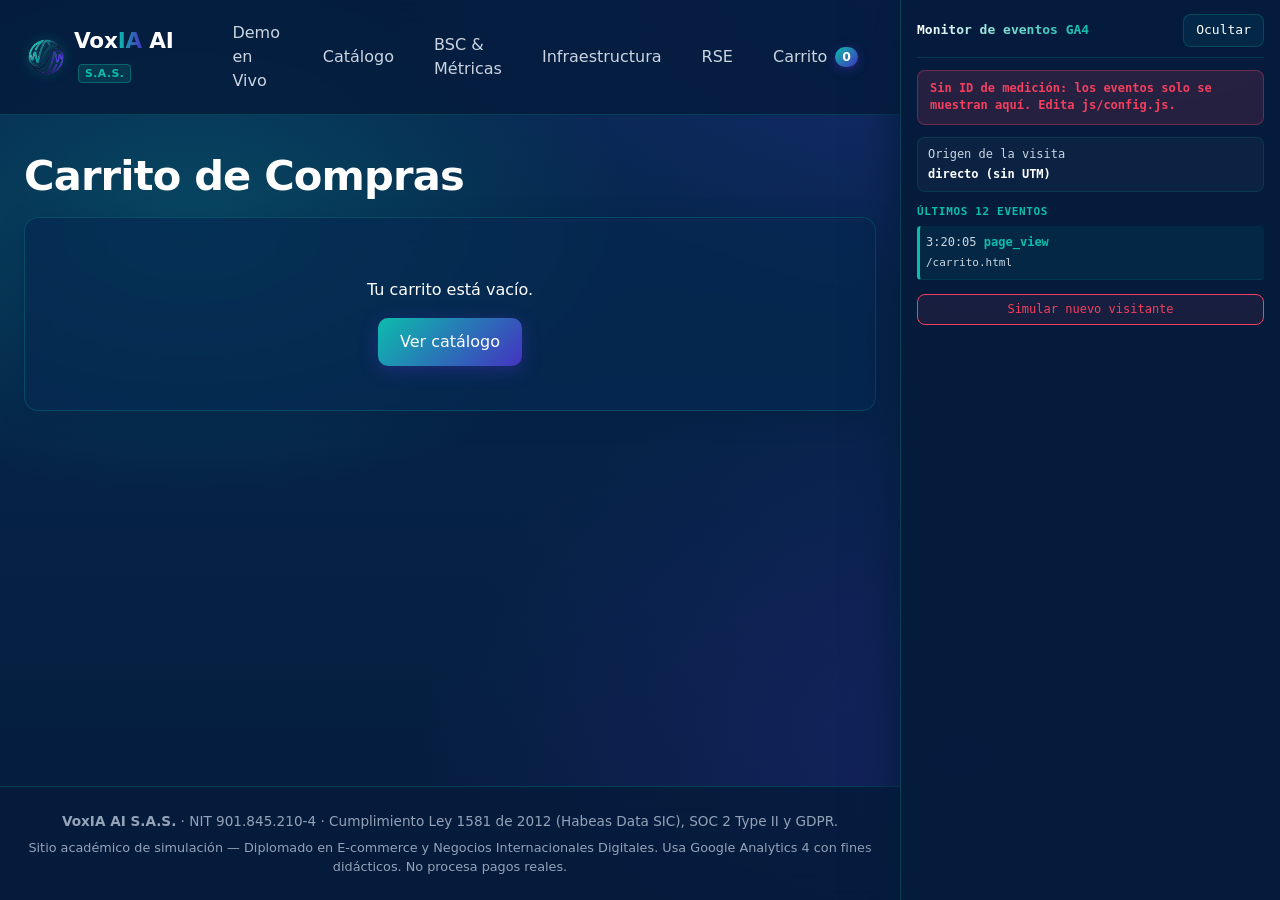
==== commit 91583d3b: "Add files via upload" ====
--- a/carrito.html
+++ b/carrito.html
@@ -15,6 +15,7 @@
     <span>Vox<b>IA</b> AI <small class="logo-legal">S.A.S.</small></span>
   </a>
   <nav>
+    <a href="index.html#demo">Demo en Vivo</a>
     <a href="index.html#catalogo">Catálogo</a>
     <a href="index.html#bsc">BSC &amp; Métricas</a>
     <a href="index.html#infra">Infraestructura</a>
--- a/css/estilos.css
+++ b/css/estilos.css
@@ -1569,3 +1569,94 @@
     scroll-behavior: auto !important;
   }
 }
+
+
+/* ---------- Apartado Demo Chatbot en Vivo ---------- */
+.demo-contenedor-cab {
+  display: flex;
+  justify-content: space-between;
+  align-items: flex-end;
+  gap: 20px;
+  flex-wrap: wrap;
+  margin-bottom: 18px;
+}
+
+.demo-marco-wrapper {
+  background: var(--bg-card);
+  border: 1px solid var(--b);
+  border-radius: var(--r);
+  overflow: hidden;
+  box-shadow: 0 16px 40px -8px rgba(5, 28, 60, 0.7), 0 0 24px var(--teal-glow);
+  backdrop-filter: blur(14px);
+  -webkit-backdrop-filter: blur(14px);
+  transition: border-color 0.3s ease, box-shadow 0.3s ease;
+}
+
+.demo-marco-wrapper:hover {
+  border-color: var(--c);
+  box-shadow: 0 20px 48px -6px rgba(68, 51, 192, 0.45), 0 0 28px var(--teal-glow);
+}
+
+.demo-barra-superior {
+  display: flex;
+  align-items: center;
+  justify-content: space-between;
+  gap: 12px;
+  padding: 10px 16px;
+  background: rgba(5, 28, 60, 0.95);
+  border-bottom: 1px solid rgba(12, 189, 173, 0.2);
+}
+
+.demo-puntos-ventana {
+  display: flex;
+  align-items: center;
+  gap: 6px;
+}
+.demo-puntos-ventana .punto {
+  width: 11px;
+  height: 11px;
+  border-radius: 50%;
+  display: inline-block;
+}
+.demo-puntos-ventana .punto.rojo { background: #FF5F56; }
+.demo-puntos-ventana .punto.amarillo { background: #FFBD2E; }
+.demo-puntos-ventana .punto.verde { background: #27C93F; }
+
+.demo-url-simulada {
+  display: flex;
+  align-items: center;
+  gap: 8px;
+  background: rgba(6, 41, 81, 0.6);
+  border: 1px solid rgba(12, 189, 173, 0.18);
+  padding: 4px 14px;
+  border-radius: 999px;
+  font-size: 0.76rem;
+  color: var(--ts);
+  font-family: ui-monospace, SFMono-Regular, Consolas, monospace;
+}
+.demo-url-simulada svg {
+  color: var(--c);
+}
+
+.demo-status-tag {
+  display: inline-flex;
+  align-items: center;
+  gap: 6px;
+  font-size: 0.74rem;
+  font-weight: 600;
+  color: var(--c);
+}
+
+.demo-iframe {
+  width: 100%;
+  height: 600px;
+  border: 0;
+  display: block;
+  background: #FFFFFF;
+}
+
+@media (max-width: 819px) {
+  .demo-iframe {
+    height: 520px;
+  }
+}
